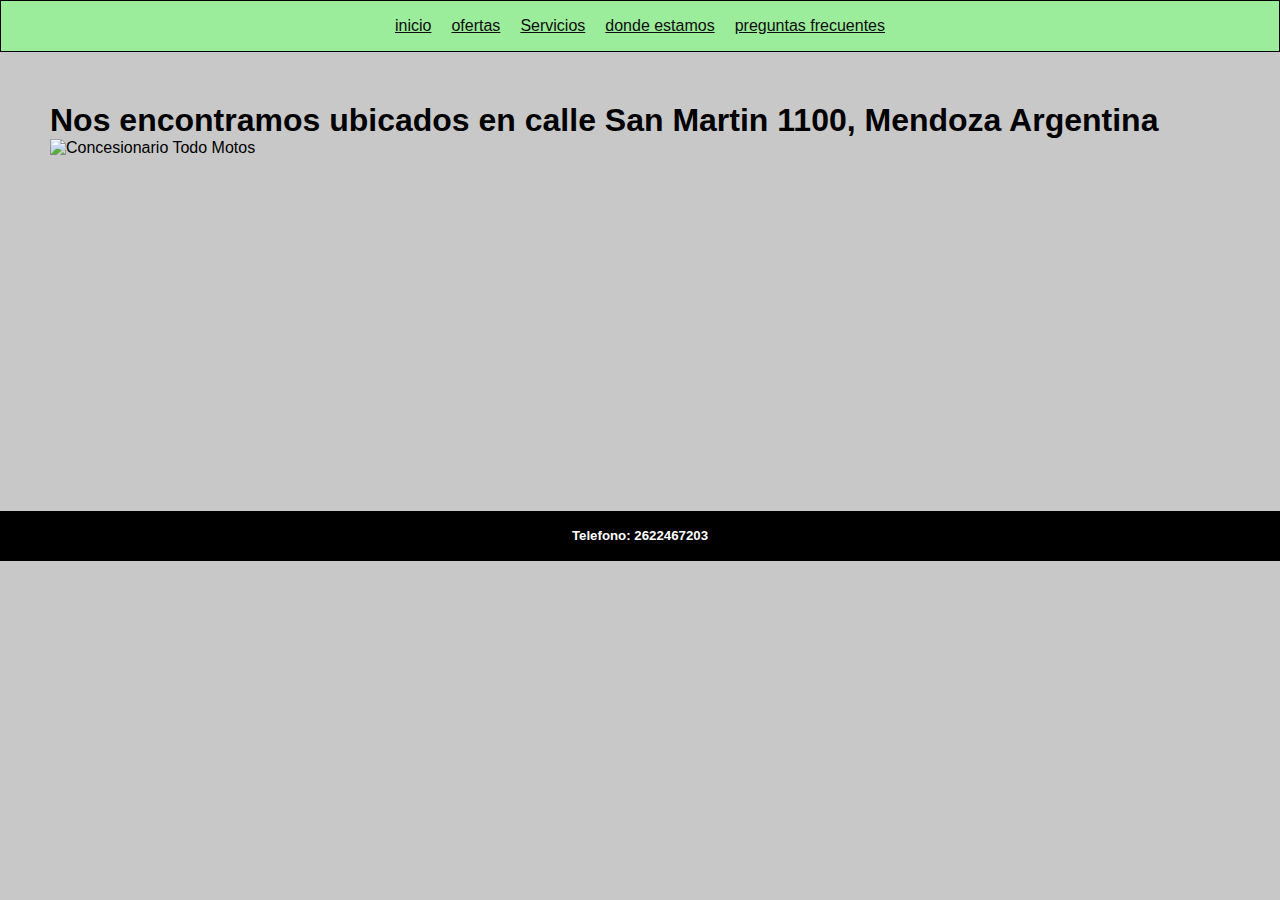
==== donde-estamos.html @ c0a82083 "version inicial de mi proyecto" ====
<!DOCTYPE html>
<html lang="en">

<head>
    <meta charset="UTF-8">
    <meta http-equiv="X-UA-Compatible" content="IE=edge">
    <meta name="viewport" content="width=device-width, initial-scale=1.0">
    <title>donde estamos</title>
    <link rel="stylesheet" href="estilos.css">
</head>

<body>

    <nav>
        <ul>
            <li>
                <a href="index.html">inicio</a>
            </li>
            <li>
                <a href="ofertas.html">ofertas</a>
            </li>
            <li>
                <a href="servicios.html">Servicios</a>
            </li>
            <li>
                <a href="donde-estamos.html">donde estamos</a>
            </li>
            <li>
                <a href="preguntas-frecuentes.html">preguntas frecuentes</a>
            </li>
        </ul>
    </nav>

    <div class="clearfix"></div>
    <section id="donde">
        <h1>Nos encontramos ubicados en calle San Martin 1100, Mendoza Argentina</h1>
        <img width="500px" src="https://lamoto.com.ar/wp-content/uploads/2021/10/Concesionarios-Kawasaki-Argentina.jpg"
            alt="Concesionario Todo Motos">
    </section>
    <iframe
        src="https://www.google.com/maps/embed?pb=!1m18!1m12!1m3!1d3324.0303677824377!2d-69.01839318484129!3d-33.57856078073741!2m3!1f0!2f0!3f0!3m2!1i1024!2i768!4f13.1!3m3!1m2!1s0x967c25c2f361cafd%3A0xc7a28f9ab716337d!2sSan%20Mart%C3%ADn%201100%2C%20Tunuy%C3%A1n%2C%20Mendoza!5e0!3m2!1ses!2sar!4v1651604121809!5m2!1ses!2sar"
        width="500" height="300" style="border:0;" allowfullscreen="" loading="lazy"
        referrerpolicy="no-referrer-when-downgrade"></iframe>
    <footer>
        <h5>Telefono: 2622467203</h5>
    </footer>
</body>

</html>
---- estilos.css ----
* {
    margin: 0px;
    padding: 0px;
}

body {
    background: rgb(200, 200, 200);
    font-family: sans-serif;
    color: black;
}

.seccion {
    width: 100%;
    padding: 1rem;
}

.seccion_titulo {
    text-align: center;
    margin-bottom: 2rem;
}

.grid_texto {
    position: absolute;
    right: 0;
    bottom: 0;
    background-color: rgb(185, 185, 185);
    color: black;
    padding: 0.5rem 1rem;
}

.grid {
    padding: 1rem;
    min-height: 400px;
    display: grid;
    grid-template-columns: auto auto auto;
    column-gap: 15px;
    row-gap: 15px;
}

.grid_hijo {
    border: 2px solid rgb(0, 20, 0);
    position: relative;
}

.grid_hijo img {
    width: 100%;
    height: 100%;
    object-fit: cover;
}

header {
    background: rgb(35, 133, 35);
    width: 100%;
    height: 100px;
    margin: 0px auto;
    text-align: center;
    line-height: 100px;
}

nav {
    background: rgb(155, 236, 155);
    height: 50px;
    border: 1px solid black;
    display: flex;
    flex-direction: row;
    justify-content: space-evenly;
}

a {
    color: rgb(15, 15, 15);
}

nav ul li {
    float: left;
    list-style: none;
    margin: 10px;
    line-height: 30px;
}

.clearfix {
    clear: both;
}

#content {
    width: 80%;
    height: 560px;
    padding: 20px;
    float: left;

}

footer {
    background: black;
    color: white;
    text-align: center;
    height: 50px;
    line-height: 50px;
}

#motos {
    margin: 16px;
    padding: 16px;
}

#servicios {
    margin: 25px;
    padding: 25px;
}

#donde {
    margin: 25px;
    padding: 25px;
}

#preguntas {
    margin: 25px;
    padding: 25px;
}



@media screen and (max-width: 1023px) {
    header {
        flex-direction: column;
        background-color: rgb(85, 167, 101);
    }
}

@media screen and (max-width: 600px) {
    header {
        background-color: rgb(55, 93, 55);
    }
}
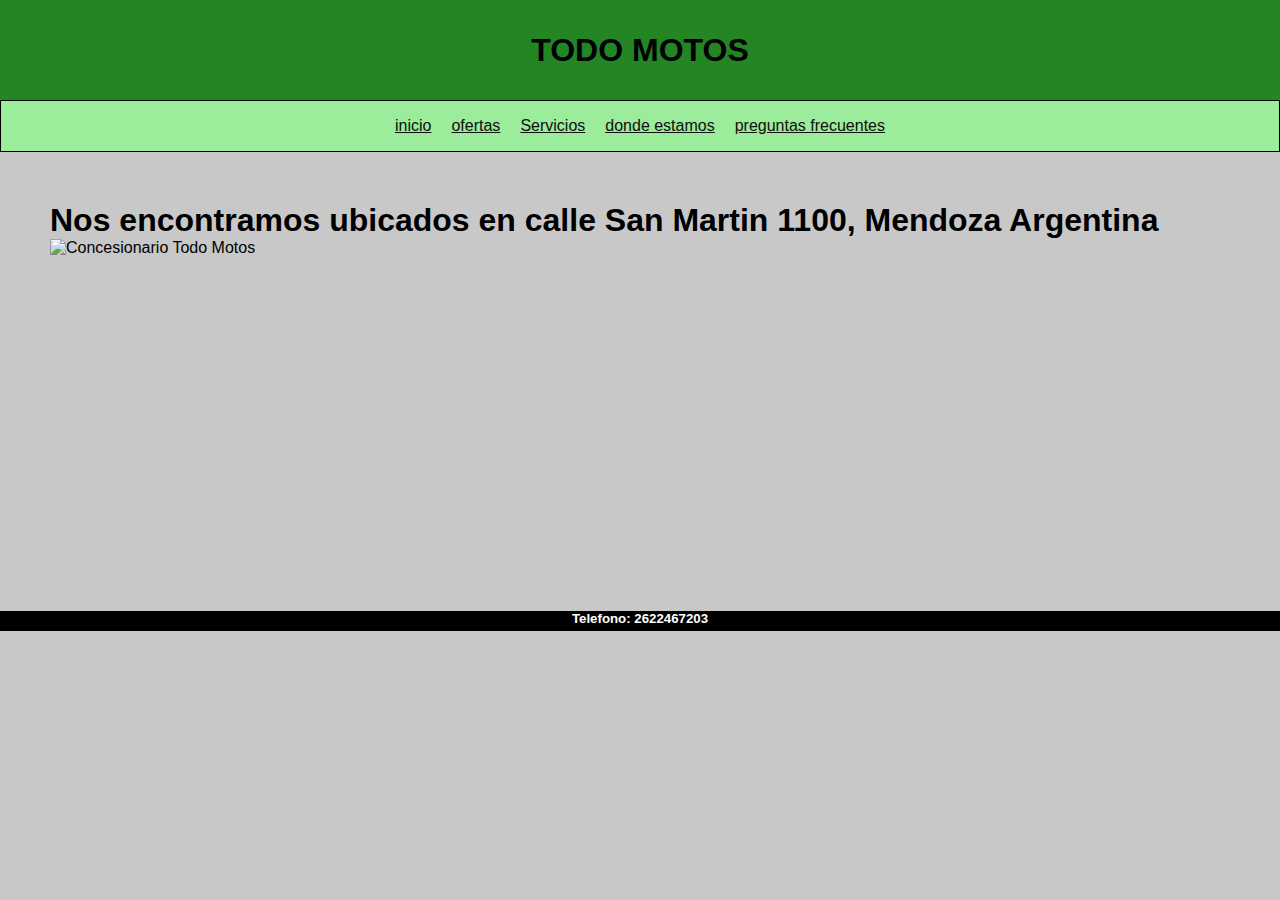
==== commit 108ca182: "agregando bootstrap a todas las paginas y animaciones" ====
--- a/donde-estamos.html
+++ b/donde-estamos.html
@@ -5,12 +5,15 @@
     <meta charset="UTF-8">
     <meta http-equiv="X-UA-Compatible" content="IE=edge">
     <meta name="viewport" content="width=device-width, initial-scale=1.0">
+    <link href="https://cdn.jsdelivr.net/npm/bootstrap@5.1.3/dist/css/bootstrap.min.css" rel="stylesheet" integrity="sha384-1BmE4kWBq78iYhFldvKuhfTAU6auU8tT94WrHftjDbrCEXSU1oBoqyl2QvZ6jIW3" crossorigin="anonymous">
     <title>donde estamos</title>
     <link rel="stylesheet" href="estilos.css">
 </head>
 
 <body>
-
+    <header>
+        <h1>TODO MOTOS</h1>
+    </header>
     <nav>
         <ul>
             <li>
@@ -44,6 +47,7 @@
     <footer>
         <h5>Telefono: 2622467203</h5>
     </footer>
+    <script src="https://cdn.jsdelivr.net/npm/bootstrap@5.1.3/dist/js/bootstrap.bundle.min.js" integrity="sha384-ka7Sk0Gln4gmtz2MlQnikT1wXgYsOg+OMhuP+IlRH9sENBO0LRn5q+8nbTov4+1p" crossorigin="anonymous"></script>
 </body>
 
 </html>--- a/estilos.css
+++ b/estilos.css
@@ -35,6 +35,7 @@
     grid-template-columns: auto auto auto;
     column-gap: 15px;
     row-gap: 15px;
+    width: 1000px;
 }
 
 .grid_hijo {
@@ -55,6 +56,17 @@
     margin: 0px auto;
     text-align: center;
     line-height: 100px;
+    animation-name: cambiarColor;
+    animation-duration: 4s;
+}
+
+h6 {
+    color: black;
+    border: 3px white;
+    text-align: center;
+    font-family: Verdana, Geneva, Tahoma, sans-serif;
+    padding: 15px;
+    font-size: 50px;
 }
 
 nav {
@@ -93,8 +105,9 @@
     background: black;
     color: white;
     text-align: center;
-    height: 50px;
-    line-height: 50px;
+    width: 100%;
+    bottom: 0;
+    height: 20px;
 }
 
 #motos {
@@ -130,4 +143,14 @@
     header {
         background-color: rgb(55, 93, 55);
     }
+}
+
+@keyframes cambiarColor {
+    0% {
+        background-color: beige;
+    }
+
+    100% {
+        background-color: green;
+    }
 }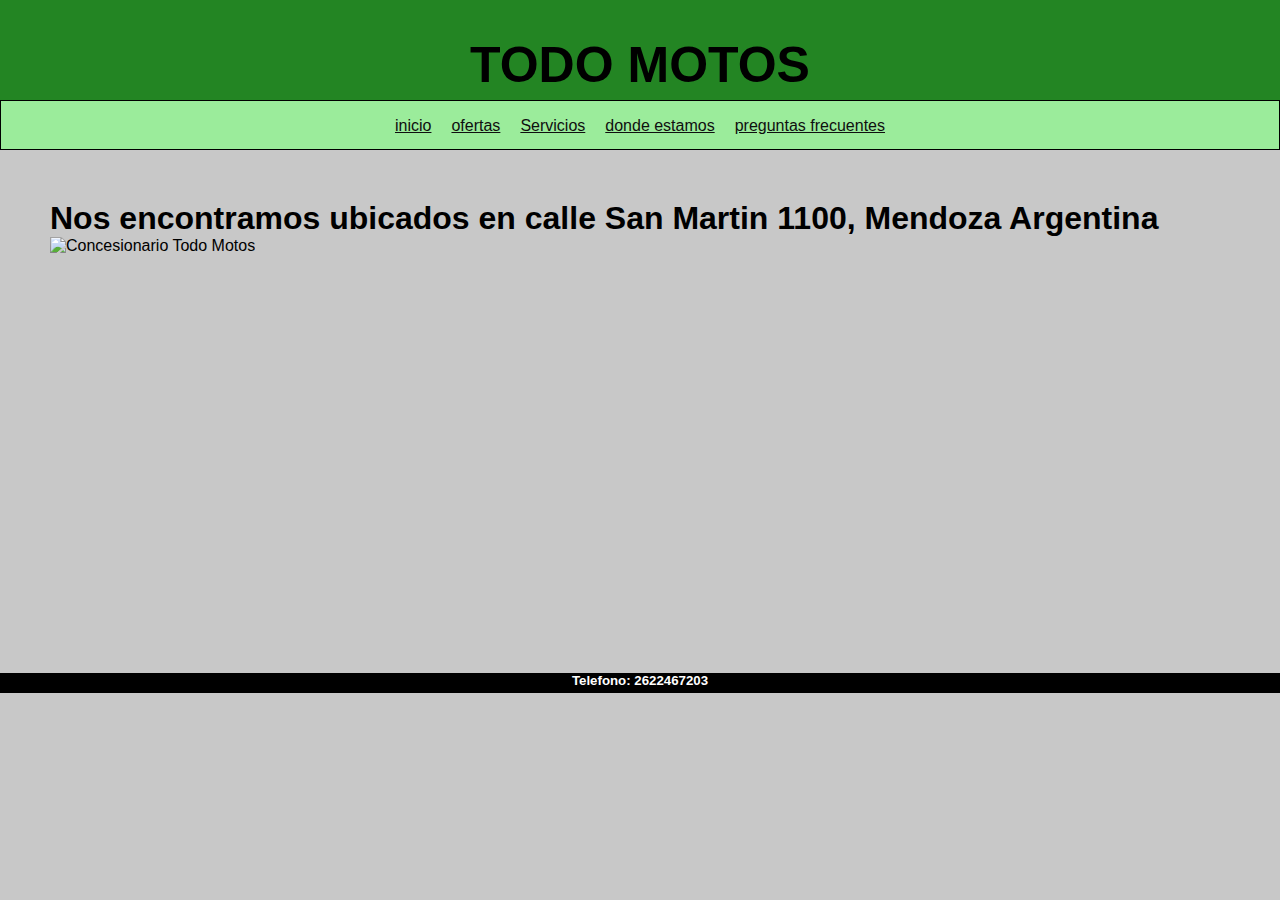
==== commit ef49a032: "agregando sass" ====
--- a/donde-estamos.html
+++ b/donde-estamos.html
@@ -5,14 +5,15 @@
     <meta charset="UTF-8">
     <meta http-equiv="X-UA-Compatible" content="IE=edge">
     <meta name="viewport" content="width=device-width, initial-scale=1.0">
-    <link href="https://cdn.jsdelivr.net/npm/bootstrap@5.1.3/dist/css/bootstrap.min.css" rel="stylesheet" integrity="sha384-1BmE4kWBq78iYhFldvKuhfTAU6auU8tT94WrHftjDbrCEXSU1oBoqyl2QvZ6jIW3" crossorigin="anonymous">
+    <link href="https://cdn.jsdelivr.net/npm/bootstrap@5.1.3/dist/css/bootstrap.min.css" rel="stylesheet"
+        integrity="sha384-1BmE4kWBq78iYhFldvKuhfTAU6auU8tT94WrHftjDbrCEXSU1oBoqyl2QvZ6jIW3" crossorigin="anonymous">
     <title>donde estamos</title>
     <link rel="stylesheet" href="estilos.css">
 </head>
 
 <body>
     <header>
-        <h1>TODO MOTOS</h1>
+        <h6>TODO MOTOS</h6>
     </header>
     <nav>
         <ul>
@@ -47,7 +48,9 @@
     <footer>
         <h5>Telefono: 2622467203</h5>
     </footer>
-    <script src="https://cdn.jsdelivr.net/npm/bootstrap@5.1.3/dist/js/bootstrap.bundle.min.js" integrity="sha384-ka7Sk0Gln4gmtz2MlQnikT1wXgYsOg+OMhuP+IlRH9sENBO0LRn5q+8nbTov4+1p" crossorigin="anonymous"></script>
+    <script src="https://cdn.jsdelivr.net/npm/bootstrap@5.1.3/dist/js/bootstrap.bundle.min.js"
+        integrity="sha384-ka7Sk0Gln4gmtz2MlQnikT1wXgYsOg+OMhuP+IlRH9sENBO0LRn5q+8nbTov4+1p"
+        crossorigin="anonymous"></script>
 </body>
 
 </html>--- a/estilos.css
+++ b/estilos.css
@@ -1,6 +1,7 @@
 * {
     margin: 0px;
     padding: 0px;
+    box-sizing: border-box;
 }
 
 body {
@@ -36,8 +37,31 @@
     column-gap: 15px;
     row-gap: 15px;
     width: 1000px;
-}
-
+    
+}
+.gridd {
+    padding: 1rem;
+    min-height: 400px;
+    display: grid;
+    grid-template-columns: auto auto auto;
+    column-gap: 15px;
+    row-gap: 15px;
+    width: 1650px;
+    margin: 40px;
+    
+}
+.griddd {
+    padding: 20px;
+    height: 160px;
+    display: grid;
+    grid-template-columns: auto auto auto auto;
+    column-gap: 15px;
+    row-gap: 15px;
+    width: 620px;
+    margin: 50px;
+    
+}
+ 
 .grid_hijo {
     border: 2px solid rgb(0, 20, 0);
     position: relative;
@@ -130,6 +154,32 @@
     padding: 25px;
 }
 
+iframe {
+    padding: 5px;
+    margin: 32px;
+    width: 630px;
+}
+
+.caja1 { background-color: rgb(138, 136, 136);
+width: 400px;
+height: 220px;
+float: left;
+}
+.caja2 { background-color: rgb(184, 184, 176);
+    width: 400px;
+    height: 220px;
+    float: left;
+    margin: 5px;
+}
+.caja3 { background-color: rgb(169, 157, 143);
+    width: 400px;
+    height: 220px;
+    float: left;
+}
+.contenedor {
+   
+    padding: 30px;
+}
 
 
 @media screen and (max-width: 1023px) {
